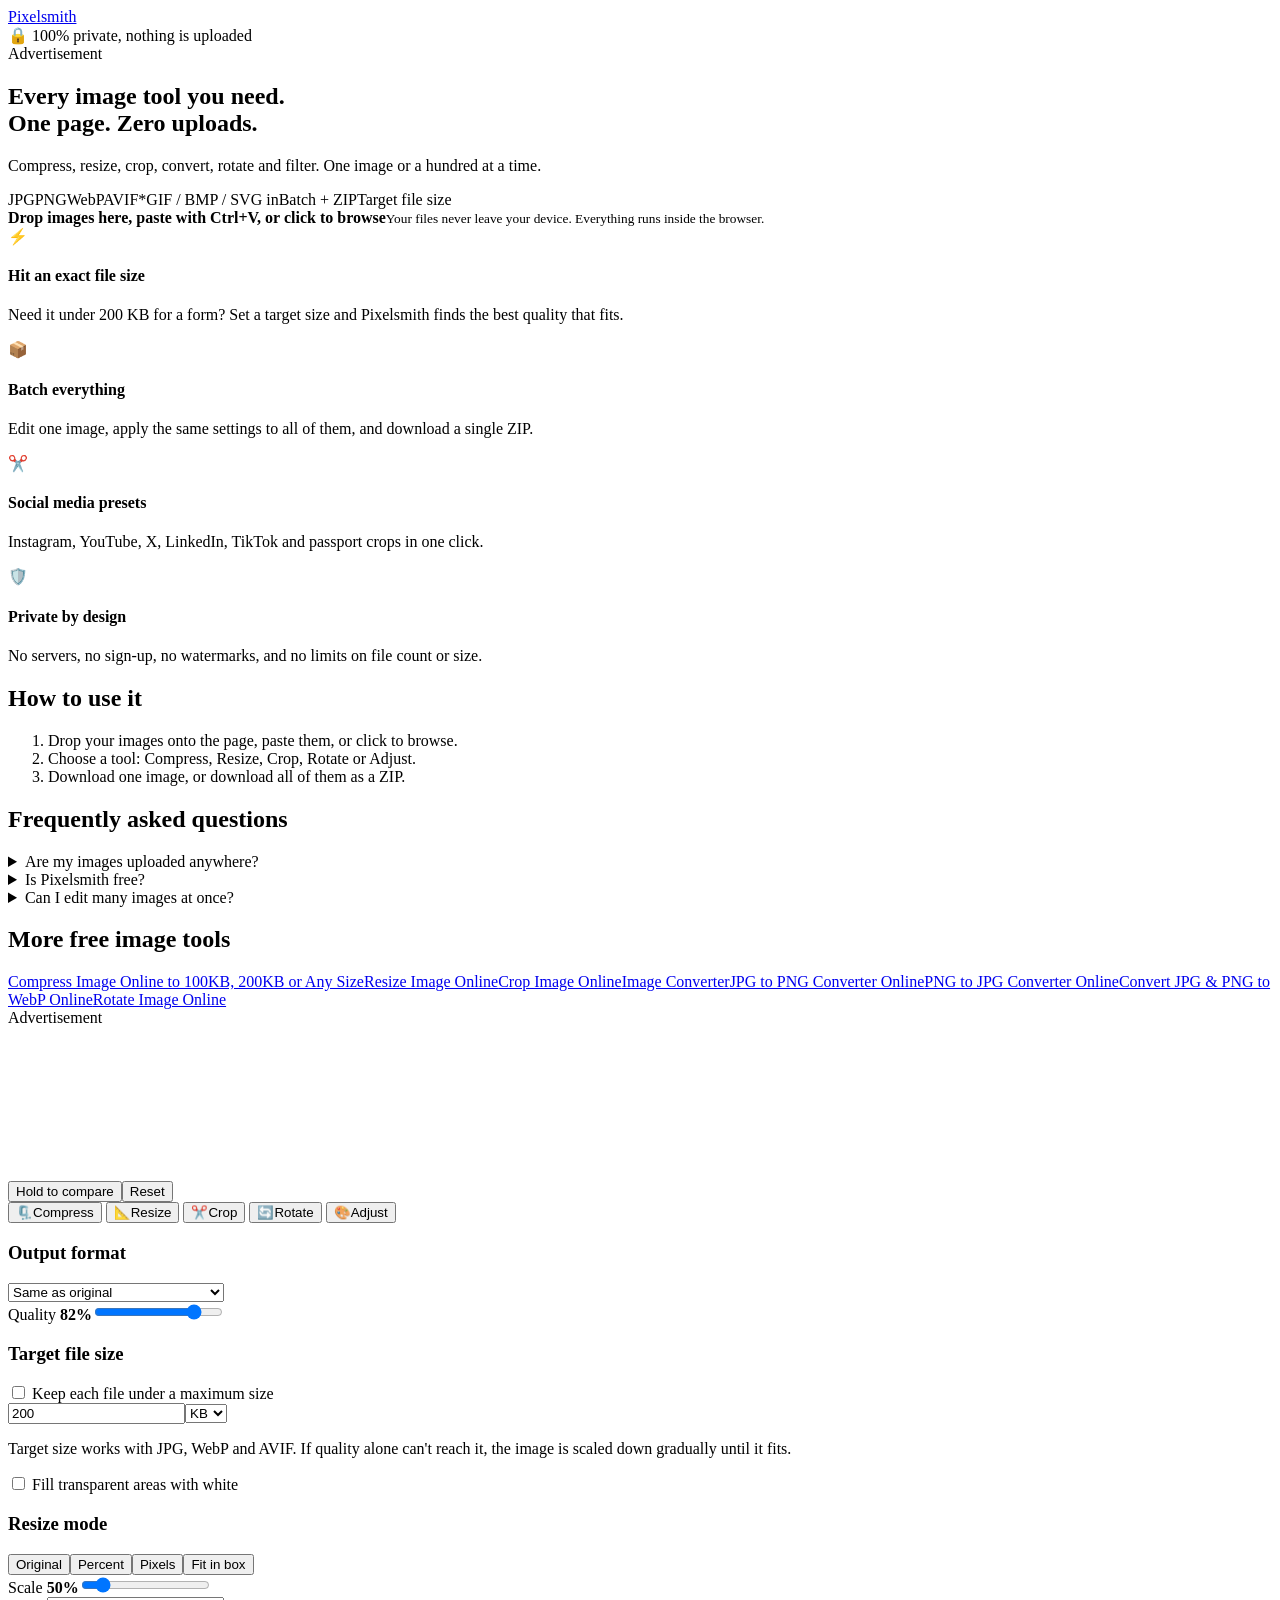
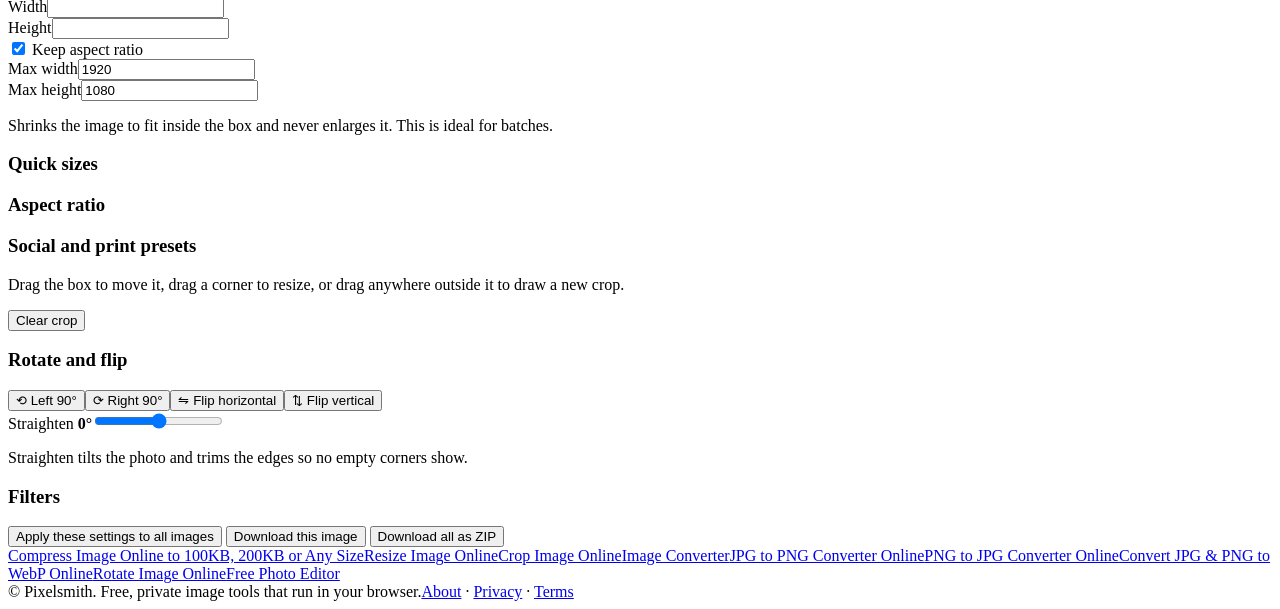
==== index.html @ 9caa8d29 "Publish pixelsmith static site" ====
<!DOCTYPE html>
<html lang="en">
<head>
<meta charset="UTF-8">
<meta name="viewport" content="width=device-width, initial-scale=1">
<meta http-equiv="Content-Security-Policy" content="default-src 'none'; script-src 'self'; style-src 'self'; img-src 'self' blob: data:; font-src 'self'; connect-src 'self' blob:; manifest-src 'self'; frame-src 'none'; base-uri 'none'; form-action 'none'; object-src 'none'; upgrade-insecure-requests">
<meta name="referrer" content="strict-origin-when-cross-origin">
<link rel="icon" href="/pixelsmith/favicon.svg" type="image/svg+xml">
<link rel="icon" href="data:image/svg+xml,<svg xmlns=%22http://www.w3.org/2000/svg%22 viewBox=%220 0 32 32%22><defs><linearGradient id=%22g%22><stop stop-color=%22%238b5cf6%22/><stop offset=%221%22 stop-color=%22%2322d3ee%22/></linearGradient></defs><rect width=%2232%22 height=%2232%22 rx=%228%22 fill=%22url(%23g)%22/></svg>">
<title>Pixelsmith: Free Online Image Compressor, Resizer &amp; Converter</title>
<meta name="description" content="Compress, resize, crop and convert JPG, PNG, WebP and AVIF images for free. Batch edit with ZIP download and hit an exact file size. Nothing is uploaded.">
<link rel="canonical" href="https://cinch2108.github.io/pixelsmith/">
<meta name="robots" content="index,follow,max-image-preview:large">
<meta name="theme-color" content="#0b0d17">
<meta property="og:type" content="website"><meta property="og:site_name" content="Pixelsmith">
<meta property="og:title" content="Pixelsmith: Free Online Image Compressor, Resizer &amp; Converter"><meta property="og:description" content="Compress, resize, crop and convert JPG, PNG, WebP and AVIF images for free. Batch edit with ZIP download and hit an exact file size. Nothing is uploaded.">
<meta property="og:url" content="https://cinch2108.github.io/pixelsmith/"><meta property="og:image" content="https://cinch2108.github.io/pixelsmith/og.png"><meta property="og:image:width" content="1200"><meta property="og:image:height" content="630">
<meta name="twitter:card" content="summary_large_image"><meta name="twitter:title" content="Pixelsmith: Free Online Image Compressor, Resizer &amp; Converter"><meta name="twitter:description" content="Compress, resize, crop and convert JPG, PNG, WebP and AVIF images for free. Batch edit with ZIP download and hit an exact file size. Nothing is uploaded."><meta name="twitter:image" content="https://cinch2108.github.io/pixelsmith/og.png">
<script type="application/ld+json">{"@context":"https://schema.org","@type":"WebSite","name":"Pixelsmith","url":"https://cinch2108.github.io/pixelsmith/"}</script>
<script type="application/ld+json">{"@context":"https://schema.org","@type":"WebApplication","name":"Pixelsmith","url":"https://cinch2108.github.io/pixelsmith/","applicationCategory":"MultimediaApplication","operatingSystem":"Any","browserRequirements":"Requires a modern web browser","description":"Compress, resize, crop and convert JPG, PNG, WebP and AVIF images for free. Batch edit with ZIP download and hit an exact file size. Nothing is uploaded.","offers":{"@type":"Offer","price":"0","priceCurrency":"USD"}}</script>
<script type="application/ld+json">{"@context":"https://schema.org","@type":"FAQPage","mainEntity":[{"@type":"Question","name":"Are my images uploaded anywhere?","acceptedAnswer":{"@type":"Answer","text":"No. Pixelsmith processes every image inside your browser using your own device, so your photos are never sent to a server."}},{"@type":"Question","name":"Is Pixelsmith free?","acceptedAnswer":{"@type":"Answer","text":"Yes. There's no sign-up, no watermark, and no limit on how many images you can process."}},{"@type":"Question","name":"Can I edit many images at once?","acceptedAnswer":{"@type":"Answer","text":"Yes. Add as many images as you like, edit one, click \"Apply these settings to all images\", and download them all as a single ZIP file."}}]}</script>
<script type="application/ld+json">{"@context":"https://schema.org","@type":"HowTo","name":"How to edit images with Pixelsmith","step":[{"@type":"HowToStep","position":1,"text":"Drop your images onto the page, paste them, or click to browse."},{"@type":"HowToStep","position":2,"text":"Choose a tool: Compress, Resize, Crop, Rotate or Adjust."},{"@type":"HowToStep","position":3,"text":"Download one image, or download all of them as a ZIP."}]}</script>
<link rel="stylesheet" href="/pixelsmith/styles.css">
</head>
<body data-base="/pixelsmith">
<header><a class="logo" href="/pixelsmith/"><i></i>Pixelsmith</a><div class="hdr-r"><span class="badge">🔒 100% private, nothing is uploaded</span><button class="btn sm ghost" id="addMore" type="button" hidden>+ Add images</button></div></header>
<div class="ad ad-leader" data-slot="top-leaderboard"><span>Advertisement</span></div>

<section id="landing">
  <div class="hero">
    <h1>Every image tool you need.<br><span>One page. Zero uploads.</span></h1>
    <p>Compress, resize, crop, convert, rotate and filter. One image or a hundred at a time.</p>
    <div class="chips"><span>JPG</span><span>PNG</span><span>WebP</span><span>AVIF*</span><span>GIF / BMP / SVG in</span><span>Batch + ZIP</span><span>Target file size</span></div>
    <div id="drop"><b>Drop images here, paste with Ctrl+V, or click to browse</b><small>Your files never leave your device. Everything runs inside the browser.</small></div>
  </div>
  <div class="features">
    <div class="card"><div class="ic">⚡</div><h4>Hit an exact file size</h4><p>Need it under 200 KB for a form? Set a target size and Pixelsmith finds the best quality that fits.</p></div>
    <div class="card"><div class="ic">📦</div><h4>Batch everything</h4><p>Edit one image, apply the same settings to all of them, and download a single ZIP.</p></div>
    <div class="card"><div class="ic">✂️</div><h4>Social media presets</h4><p>Instagram, YouTube, X, LinkedIn, TikTok and passport crops in one click.</p></div>
    <div class="card"><div class="ic">🛡️</div><h4>Private by design</h4><p>No servers, no sign-up, no watermarks, and no limits on file count or size.</p></div>
  </div>
<article class="seo">
<h2>How to use it</h2><ol><li>Drop your images onto the page, paste them, or click to browse.</li><li>Choose a tool: Compress, Resize, Crop, Rotate or Adjust.</li><li>Download one image, or download all of them as a ZIP.</li></ol>
<h2>Frequently asked questions</h2><details><summary>Are my images uploaded anywhere?</summary><p>No. Pixelsmith processes every image inside your browser using your own device, so your photos are never sent to a server.</p></details><details><summary>Is Pixelsmith free?</summary><p>Yes. There's no sign-up, no watermark, and no limit on how many images you can process.</p></details><details><summary>Can I edit many images at once?</summary><p>Yes. Add as many images as you like, edit one, click &quot;Apply these settings to all images&quot;, and download them all as a single ZIP file.</p></details>
<h2>More free image tools</h2><div class="rel"><a href="/pixelsmith/compress-image/">Compress Image Online to 100KB, 200KB or Any Size</a><a href="/pixelsmith/resize-image/">Resize Image Online</a><a href="/pixelsmith/crop-image/">Crop Image Online</a><a href="/pixelsmith/convert-image/">Image Converter</a><a href="/pixelsmith/jpg-to-png/">JPG to PNG Converter Online</a><a href="/pixelsmith/png-to-jpg/">PNG to JPG Converter Online</a><a href="/pixelsmith/webp-converter/">Convert JPG &amp; PNG to WebP Online</a><a href="/pixelsmith/rotate-image/">Rotate Image Online</a></div>
</article>
<div class="ad ad-rect" data-slot="below-content"><span>Advertisement</span></div>
</section>

<main id="app">
  <aside id="list" class="card"></aside>
  <section id="stage" class="card">
    <div id="view"><div id="wrap"><canvas id="cv"></canvas><div id="crop"><i class="h nw" data-h="nw"></i><i class="h ne" data-h="ne"></i><i class="h sw" data-h="sw"></i><i class="h se" data-h="se"></i></div></div></div>
    <div id="bar">
      <div class="stat" id="dims"></div>
      <div class="stat" id="sizes"></div>
      <div class="bar-r"><button class="btn sm ghost" id="compare">Hold to compare</button><button class="btn sm ghost" id="reset">Reset</button></div>
    </div>
  </section>
  <aside id="side" class="card">
    <div class="tabs">
      <button data-t="compress" class="on"><span>🗜️</span>Compress</button>
      <button data-t="resize"><span>📐</span>Resize</button>
      <button data-t="crop"><span>✂️</span>Crop</button>
      <button data-t="rotate"><span>🔄</span>Rotate</button>
      <button data-t="adjust"><span>🎨</span>Adjust</button>
    </div>
    <div class="pane on" id="p-compress">
      <h3>Output format</h3>
      <div class="row"><select id="fmt"><option value="auto">Same as original</option><option value="image/jpeg">JPG</option><option value="image/png">PNG</option><option value="image/webp">WebP</option><option value="image/avif">AVIF (if your browser supports it)</option></select></div>
      <div class="row" id="qrow"><label>Quality <b id="qv">82%</b></label><input type="range" id="q" min="5" max="100" value="82"></div>
      <h3>Target file size</h3>
      <label class="chk"><input type="checkbox" id="tOn"> Keep each file under a maximum size</label>
      <div class="row grid2"><input type="number" id="tKB" value="200" min="5"><select id="tUnit"><option value="1">KB</option><option value="1024">MB</option></select></div>
      <p class="hint">Target size works with JPG, WebP and AVIF. If quality alone can't reach it, the image is scaled down gradually until it fits.</p>
      <label class="chk mt12"><input type="checkbox" id="bg"> Fill transparent areas with white</label>
    </div>
    <div class="pane" id="p-resize">
      <h3>Resize mode</h3>
      <div class="seg row" id="rmode"><button class="btn sm ghost on" data-m="none">Original</button><button class="btn sm ghost" data-m="pct">Percent</button><button class="btn sm ghost" data-m="px">Pixels</button><button class="btn sm ghost" data-m="fit">Fit in box</button></div>
      <div class="row" id="r-pct"><label>Scale <b id="pv">50%</b></label><input type="range" id="pct" min="1" max="400" value="50"></div>
      <div id="r-px">
        <div class="row grid2"><div><label>Width</label><input type="number" id="w" min="1"></div><div><label>Height</label><input type="number" id="h" min="1"></div></div>
        <label class="chk"><input type="checkbox" id="lock" checked> Keep aspect ratio</label>
      </div>
      <div id="r-fit"><div class="row grid2"><div><label>Max width</label><input type="number" id="fw" value="1920"></div><div><label>Max height</label><input type="number" id="fh" value="1080"></div></div><p class="hint">Shrinks the image to fit inside the box and never enlarges it. This is ideal for batches.</p></div>
      <h3 class="mt8">Quick sizes</h3>
      <div class="presets" id="sizePresets"></div>
    </div>
    <div class="pane" id="p-crop">
      <h3>Aspect ratio</h3>
      <div class="presets" id="aspects"></div>
      <h3 class="mt18">Social and print presets</h3>
      <div class="presets" id="social"></div>
      <p class="hint mt12">Drag the box to move it, drag a corner to resize, or drag anywhere outside it to draw a new crop.</p>
      <button class="btn sm ghost" id="cropReset" type="button">Clear crop</button>
    </div>
    <div class="pane" id="p-rotate">
      <h3>Rotate and flip</h3>
      <div class="grid2 row"><button class="btn ghost" id="rl">⟲ Left 90°</button><button class="btn ghost" id="rr">⟳ Right 90°</button><button class="btn ghost" id="fh2">⇋ Flip horizontal</button><button class="btn ghost" id="fv">⇅ Flip vertical</button></div>
      <div class="row"><label>Straighten <b id="sv">0°</b></label><input type="range" id="str" min="-45" max="45" step="0.5" value="0"></div>
      <p class="hint">Straighten tilts the photo and trims the edges so no empty corners show.</p>
    </div>
    <div class="pane" id="p-adjust">
      <h3>Filters</h3>
      <div class="presets row" id="looks"></div>
      <div id="sliders"></div>
    </div>
    <div class="foot">
      <button class="btn ghost" id="applyAll">Apply these settings to all images</button>
      <button class="btn" id="dl">Download this image</button>
      <button class="btn cyan" id="dlAll" type="button">Download all as ZIP</button>
    </div>
  </aside>
</main>
<nav class="allnav" aria-label="All image tools"><a href="/pixelsmith/compress-image/">Compress Image Online to 100KB, 200KB or Any Size</a><a href="/pixelsmith/resize-image/">Resize Image Online</a><a href="/pixelsmith/crop-image/">Crop Image Online</a><a href="/pixelsmith/convert-image/">Image Converter</a><a href="/pixelsmith/jpg-to-png/">JPG to PNG Converter Online</a><a href="/pixelsmith/png-to-jpg/">PNG to JPG Converter Online</a><a href="/pixelsmith/webp-converter/">Convert JPG &amp; PNG to WebP Online</a><a href="/pixelsmith/rotate-image/">Rotate Image Online</a><a href="/pixelsmith/photo-filters/">Free Photo Editor</a></nav>
<footer><span>© <span id="year"></span> Pixelsmith. Free, private image tools that run in your browser.</span><span><a href="/pixelsmith/about/">About</a> · <a href="/pixelsmith/privacy/">Privacy</a> · <a href="/pixelsmith/terms/">Terms</a></span></footer>
<input type="file" id="file" accept="image/*" multiple hidden>
<div id="toast"></div>

<script src="/pixelsmith/app.js"></script>
<script src="/pixelsmith/consent.js"></script>
</body>
</html>
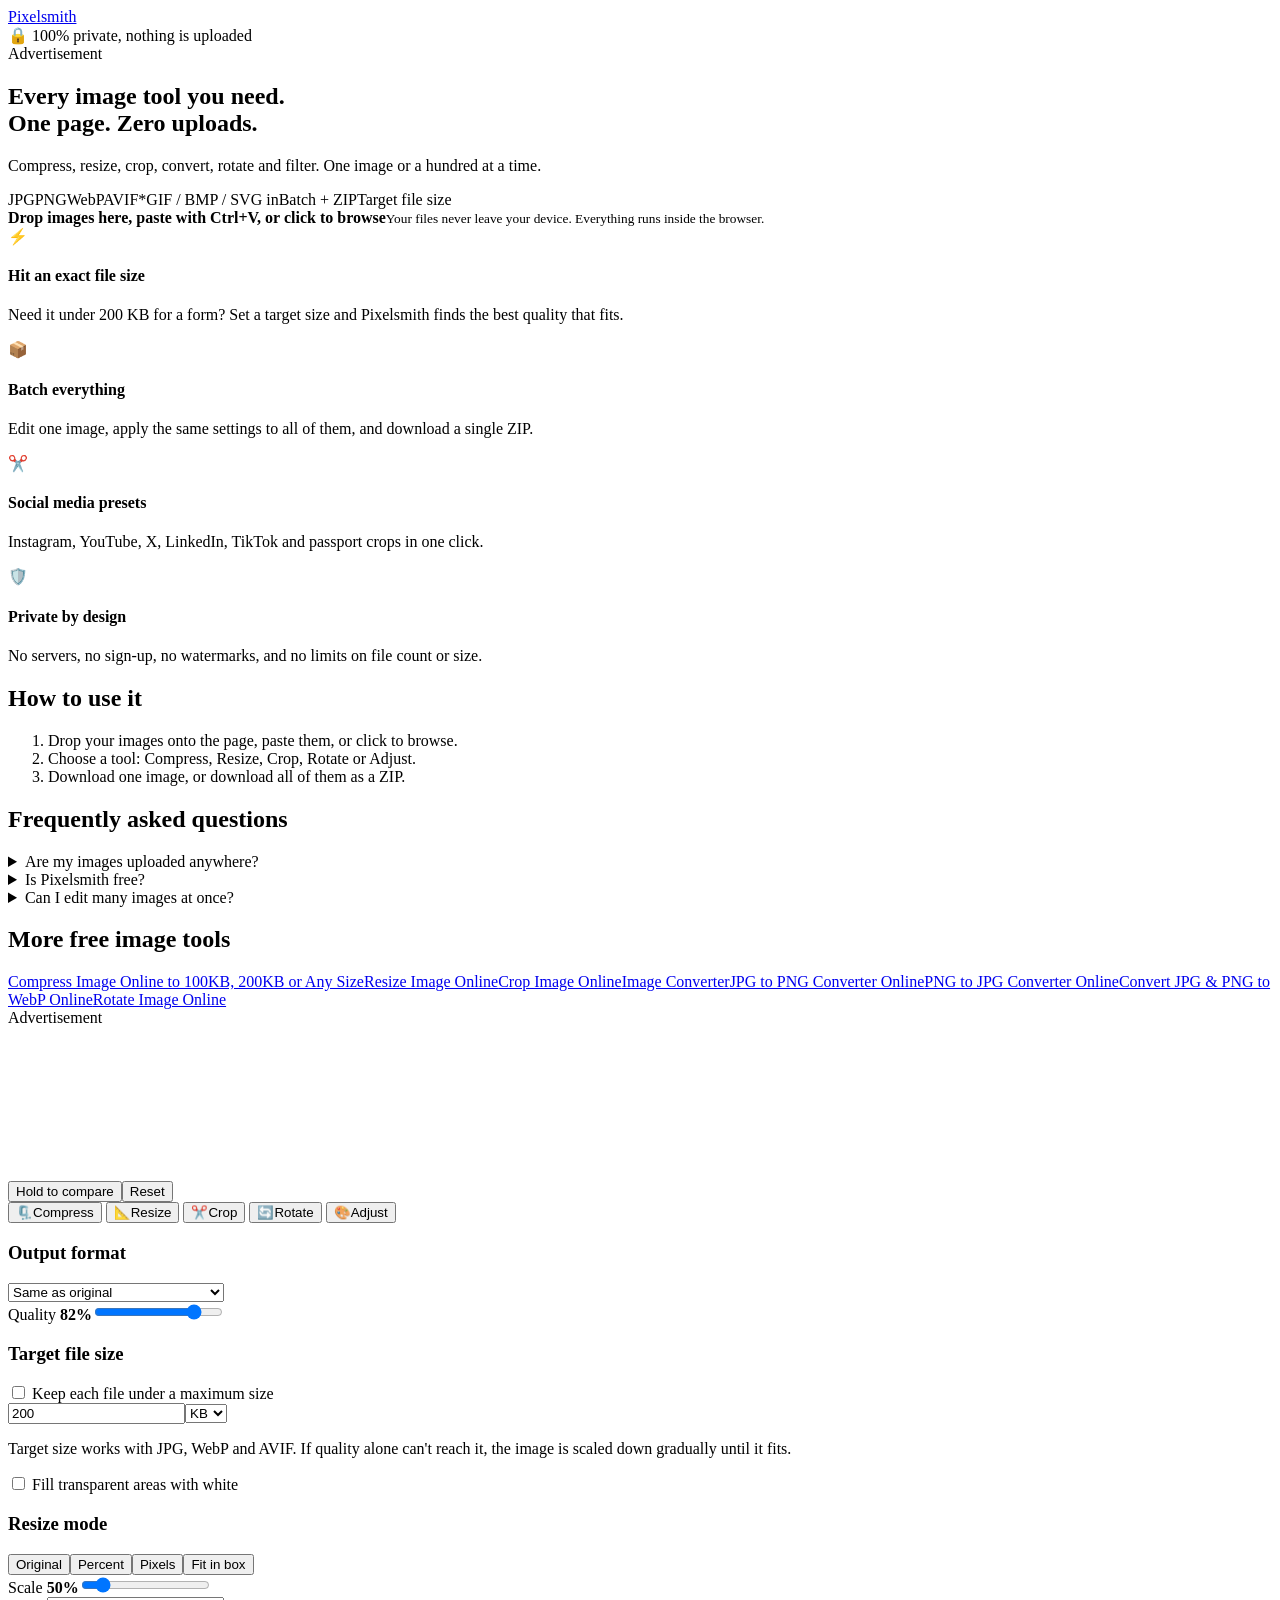
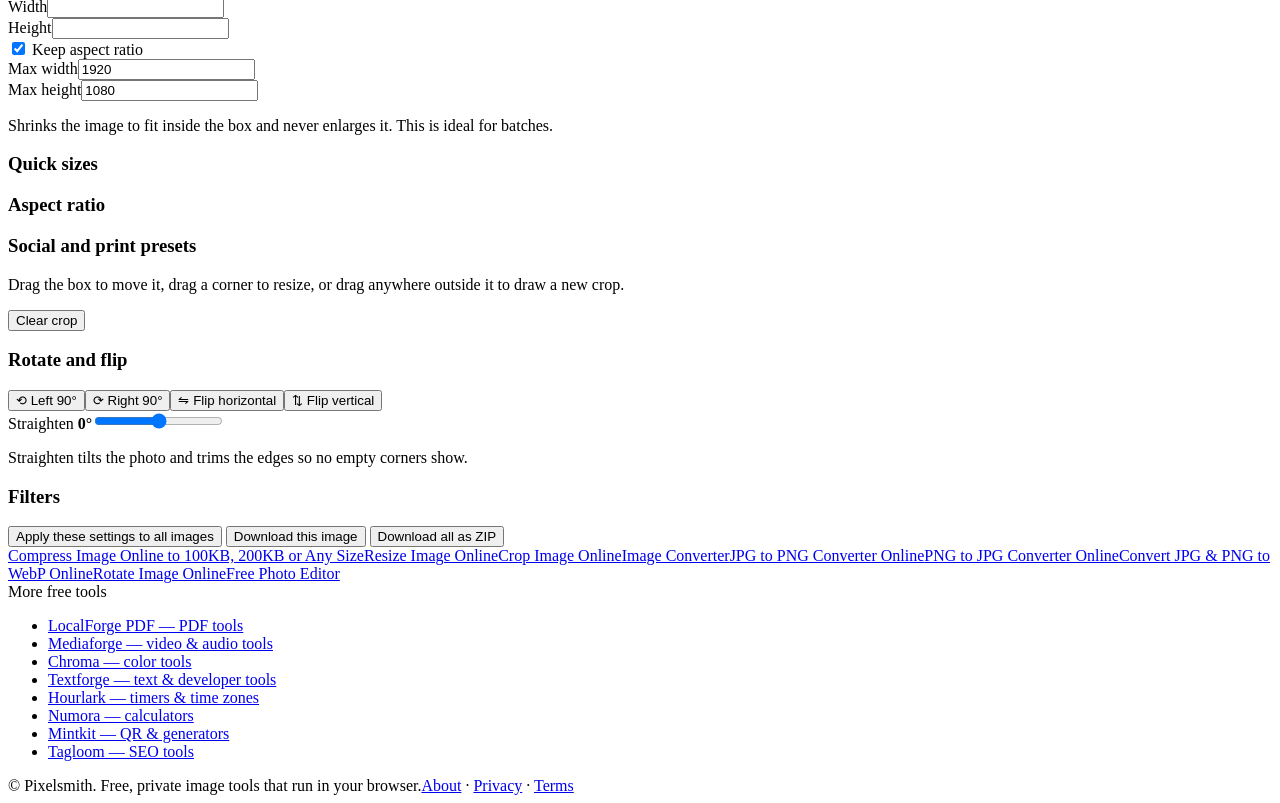
==== commit a3a06ee1: "Add 'More free tools' footer links" ====
--- a/index.html
+++ b/index.html
@@ -114,7 +114,9 @@
   </aside>
 </main>
 <nav class="allnav" aria-label="All image tools"><a href="/pixelsmith/compress-image/">Compress Image Online to 100KB, 200KB or Any Size</a><a href="/pixelsmith/resize-image/">Resize Image Online</a><a href="/pixelsmith/crop-image/">Crop Image Online</a><a href="/pixelsmith/convert-image/">Image Converter</a><a href="/pixelsmith/jpg-to-png/">JPG to PNG Converter Online</a><a href="/pixelsmith/png-to-jpg/">PNG to JPG Converter Online</a><a href="/pixelsmith/webp-converter/">Convert JPG &amp; PNG to WebP Online</a><a href="/pixelsmith/rotate-image/">Rotate Image Online</a><a href="/pixelsmith/photo-filters/">Free Photo Editor</a></nav>
-<footer><span>© <span id="year"></span> Pixelsmith. Free, private image tools that run in your browser.</span><span><a href="/pixelsmith/about/">About</a> · <a href="/pixelsmith/privacy/">Privacy</a> · <a href="/pixelsmith/terms/">Terms</a></span></footer>
+<footer>
+<nav class="moretools" aria-label="More free tools"><span class="mt-h">More free tools</span><ul><li><a href="https://cinch2108.github.io/">LocalForge PDF — PDF tools</a></li><li><a href="https://cinch2108.github.io/mediaforge/">Mediaforge — video &amp; audio tools</a></li><li><a href="https://cinch2108.github.io/chroma/">Chroma — color tools</a></li><li><a href="https://cinch2108.github.io/textforge/">Textforge — text &amp; developer tools</a></li><li><a href="https://cinch2108.github.io/hourlark/">Hourlark — timers &amp; time zones</a></li><li><a href="https://cinch2108.github.io/numora/">Numora — calculators</a></li><li><a href="https://cinch2108.github.io/mintkit/">Mintkit — QR &amp; generators</a></li><li><a href="https://cinch2108.github.io/tagloom/">Tagloom — SEO tools</a></li></ul></nav>
+<span>© <span id="year"></span> Pixelsmith. Free, private image tools that run in your browser.</span><span><a href="/pixelsmith/about/">About</a> · <a href="/pixelsmith/privacy/">Privacy</a> · <a href="/pixelsmith/terms/">Terms</a></span></footer>
 <input type="file" id="file" accept="image/*" multiple hidden>
 <div id="toast"></div>
 
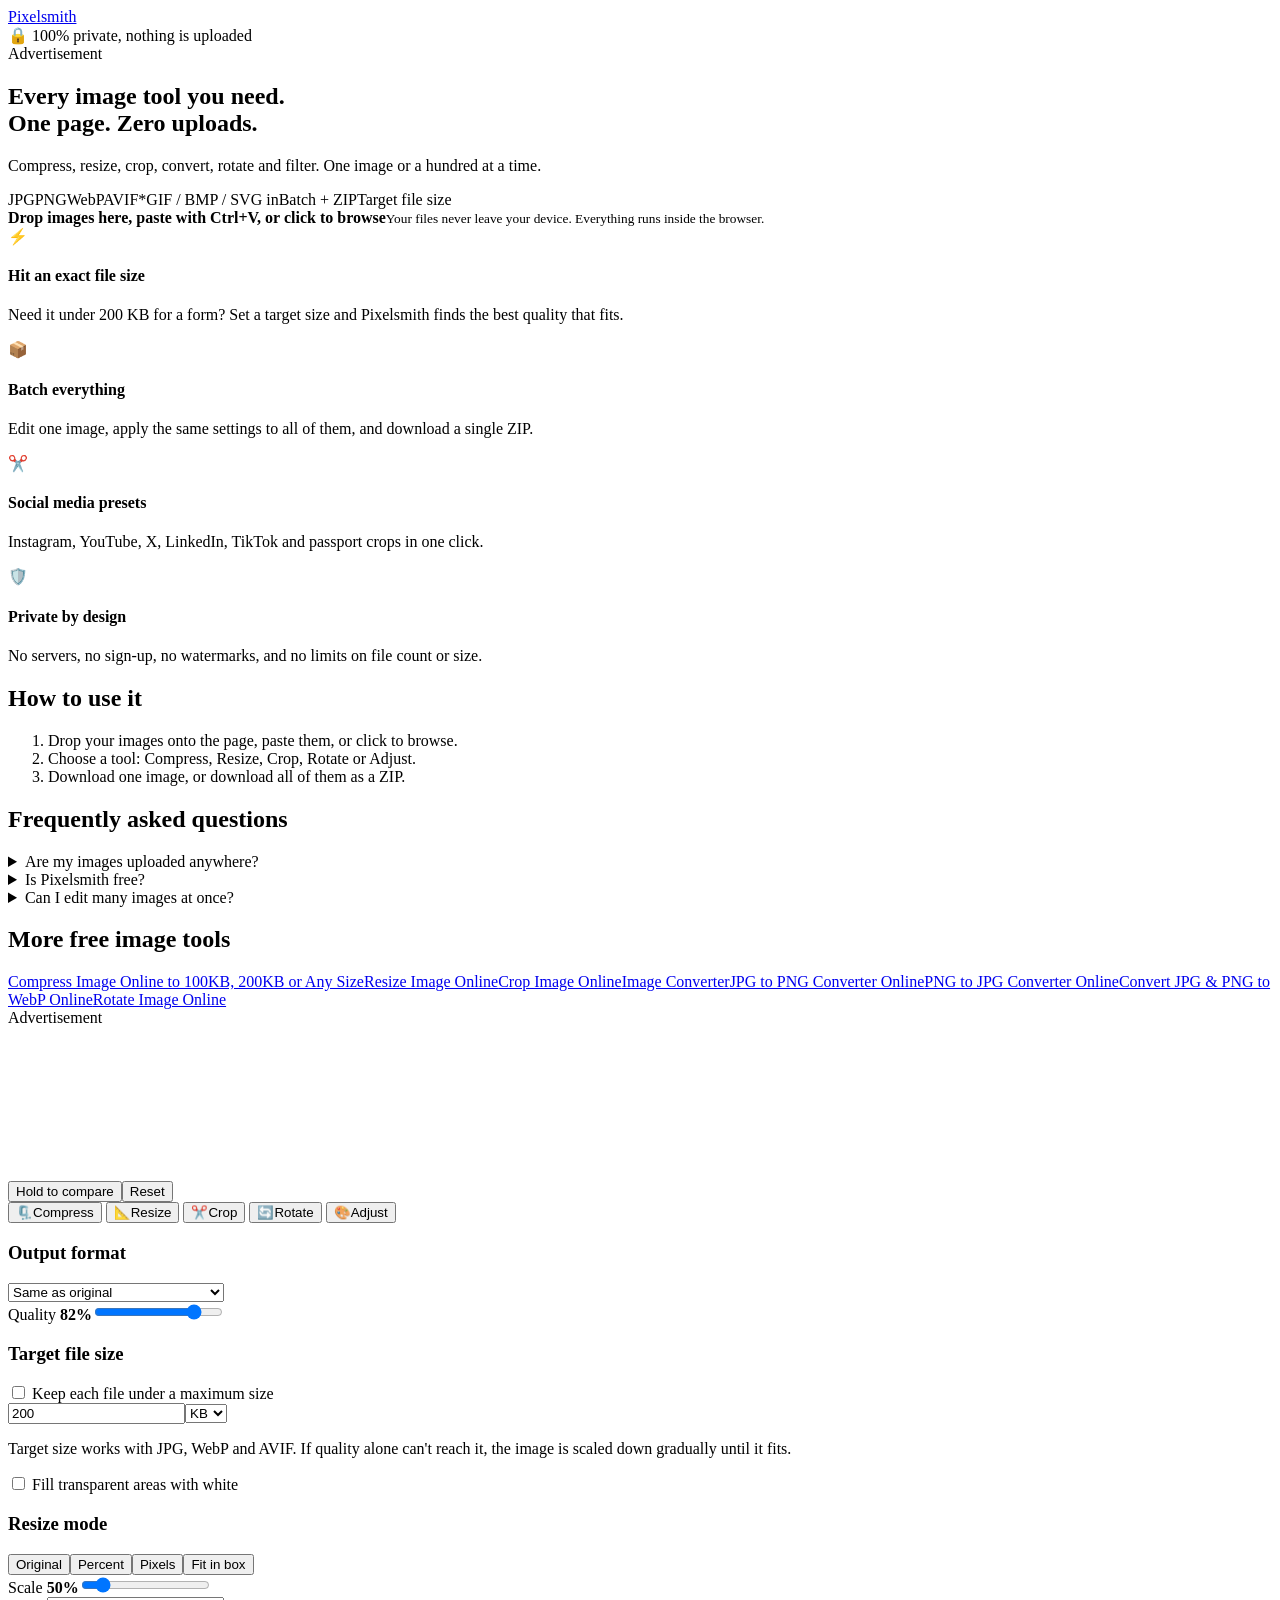
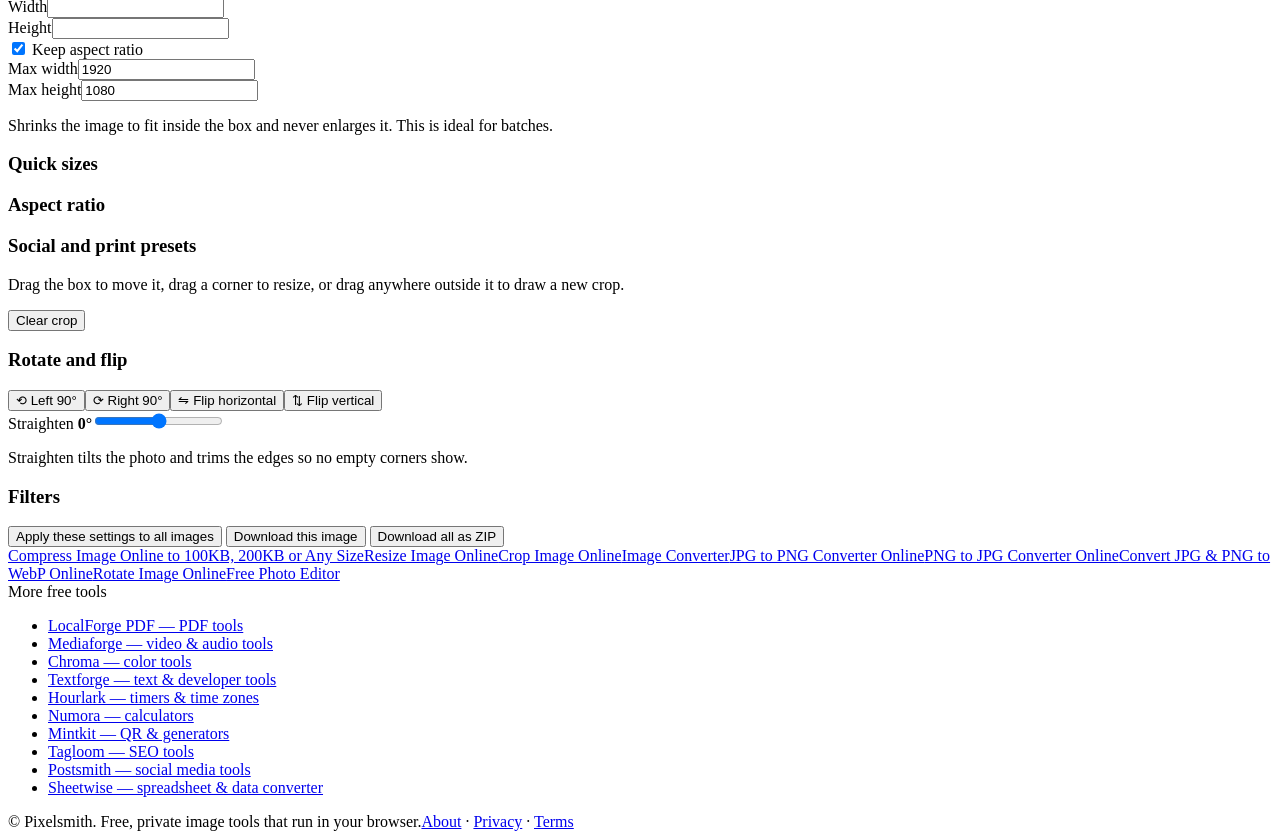
==== commit 8d53de87: "Footer: add Postsmith and Sheetwise to More free tools" ====
--- a/index.html
+++ b/index.html
@@ -115,7 +115,7 @@
 </main>
 <nav class="allnav" aria-label="All image tools"><a href="/pixelsmith/compress-image/">Compress Image Online to 100KB, 200KB or Any Size</a><a href="/pixelsmith/resize-image/">Resize Image Online</a><a href="/pixelsmith/crop-image/">Crop Image Online</a><a href="/pixelsmith/convert-image/">Image Converter</a><a href="/pixelsmith/jpg-to-png/">JPG to PNG Converter Online</a><a href="/pixelsmith/png-to-jpg/">PNG to JPG Converter Online</a><a href="/pixelsmith/webp-converter/">Convert JPG &amp; PNG to WebP Online</a><a href="/pixelsmith/rotate-image/">Rotate Image Online</a><a href="/pixelsmith/photo-filters/">Free Photo Editor</a></nav>
 <footer>
-<nav class="moretools" aria-label="More free tools"><span class="mt-h">More free tools</span><ul><li><a href="https://cinch2108.github.io/">LocalForge PDF — PDF tools</a></li><li><a href="https://cinch2108.github.io/mediaforge/">Mediaforge — video &amp; audio tools</a></li><li><a href="https://cinch2108.github.io/chroma/">Chroma — color tools</a></li><li><a href="https://cinch2108.github.io/textforge/">Textforge — text &amp; developer tools</a></li><li><a href="https://cinch2108.github.io/hourlark/">Hourlark — timers &amp; time zones</a></li><li><a href="https://cinch2108.github.io/numora/">Numora — calculators</a></li><li><a href="https://cinch2108.github.io/mintkit/">Mintkit — QR &amp; generators</a></li><li><a href="https://cinch2108.github.io/tagloom/">Tagloom — SEO tools</a></li></ul></nav>
+<nav class="moretools" aria-label="More free tools"><span class="mt-h">More free tools</span><ul><li><a href="https://cinch2108.github.io/">LocalForge PDF — PDF tools</a></li><li><a href="https://cinch2108.github.io/mediaforge/">Mediaforge — video &amp; audio tools</a></li><li><a href="https://cinch2108.github.io/chroma/">Chroma — color tools</a></li><li><a href="https://cinch2108.github.io/textforge/">Textforge — text &amp; developer tools</a></li><li><a href="https://cinch2108.github.io/hourlark/">Hourlark — timers &amp; time zones</a></li><li><a href="https://cinch2108.github.io/numora/">Numora — calculators</a></li><li><a href="https://cinch2108.github.io/mintkit/">Mintkit — QR &amp; generators</a></li><li><a href="https://cinch2108.github.io/tagloom/">Tagloom — SEO tools</a></li><li><a href="https://cinch2108.github.io/postsmith/">Postsmith — social media tools</a></li><li><a href="https://cinch2108.github.io/datakit/">Sheetwise — spreadsheet &amp; data converter</a></li></ul></nav>
 <span>© <span id="year"></span> Pixelsmith. Free, private image tools that run in your browser.</span><span><a href="/pixelsmith/about/">About</a> · <a href="/pixelsmith/privacy/">Privacy</a> · <a href="/pixelsmith/terms/">Terms</a></span></footer>
 <input type="file" id="file" accept="image/*" multiple hidden>
 <div id="toast"></div>
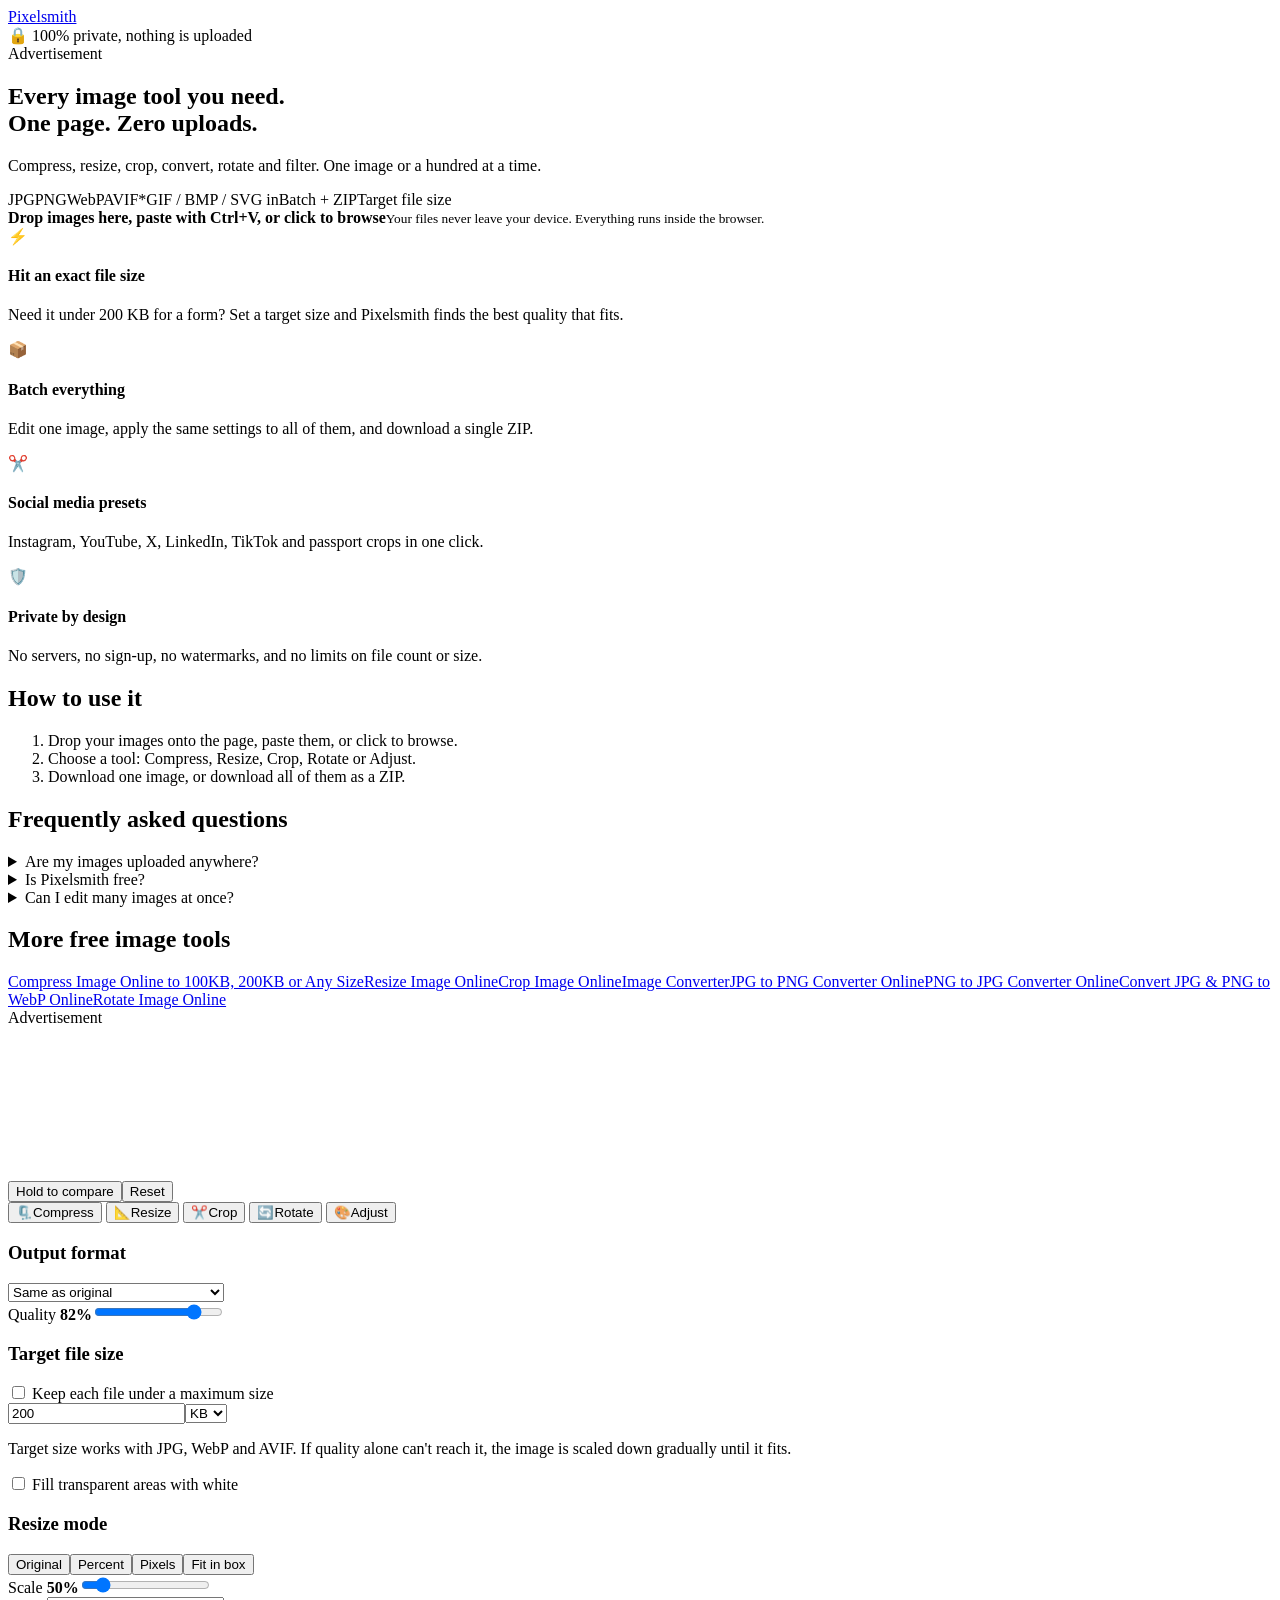
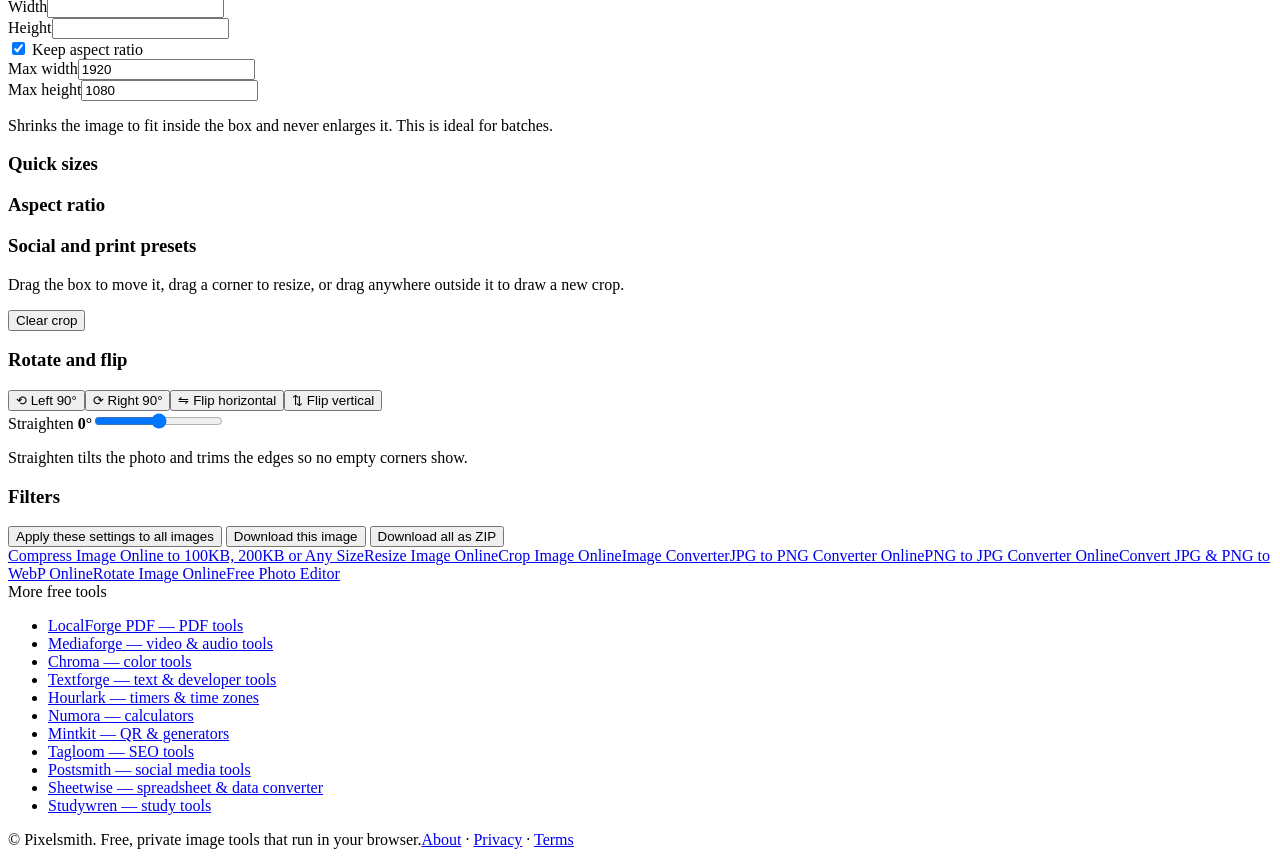
==== commit b8113598: "Footer: add Studywren to More free tools" ====
--- a/index.html
+++ b/index.html
@@ -115,7 +115,7 @@
 </main>
 <nav class="allnav" aria-label="All image tools"><a href="/pixelsmith/compress-image/">Compress Image Online to 100KB, 200KB or Any Size</a><a href="/pixelsmith/resize-image/">Resize Image Online</a><a href="/pixelsmith/crop-image/">Crop Image Online</a><a href="/pixelsmith/convert-image/">Image Converter</a><a href="/pixelsmith/jpg-to-png/">JPG to PNG Converter Online</a><a href="/pixelsmith/png-to-jpg/">PNG to JPG Converter Online</a><a href="/pixelsmith/webp-converter/">Convert JPG &amp; PNG to WebP Online</a><a href="/pixelsmith/rotate-image/">Rotate Image Online</a><a href="/pixelsmith/photo-filters/">Free Photo Editor</a></nav>
 <footer>
-<nav class="moretools" aria-label="More free tools"><span class="mt-h">More free tools</span><ul><li><a href="https://cinch2108.github.io/">LocalForge PDF — PDF tools</a></li><li><a href="https://cinch2108.github.io/mediaforge/">Mediaforge — video &amp; audio tools</a></li><li><a href="https://cinch2108.github.io/chroma/">Chroma — color tools</a></li><li><a href="https://cinch2108.github.io/textforge/">Textforge — text &amp; developer tools</a></li><li><a href="https://cinch2108.github.io/hourlark/">Hourlark — timers &amp; time zones</a></li><li><a href="https://cinch2108.github.io/numora/">Numora — calculators</a></li><li><a href="https://cinch2108.github.io/mintkit/">Mintkit — QR &amp; generators</a></li><li><a href="https://cinch2108.github.io/tagloom/">Tagloom — SEO tools</a></li><li><a href="https://cinch2108.github.io/postsmith/">Postsmith — social media tools</a></li><li><a href="https://cinch2108.github.io/datakit/">Sheetwise — spreadsheet &amp; data converter</a></li></ul></nav>
+<nav class="moretools" aria-label="More free tools"><span class="mt-h">More free tools</span><ul><li><a href="https://cinch2108.github.io/">LocalForge PDF — PDF tools</a></li><li><a href="https://cinch2108.github.io/mediaforge/">Mediaforge — video &amp; audio tools</a></li><li><a href="https://cinch2108.github.io/chroma/">Chroma — color tools</a></li><li><a href="https://cinch2108.github.io/textforge/">Textforge — text &amp; developer tools</a></li><li><a href="https://cinch2108.github.io/hourlark/">Hourlark — timers &amp; time zones</a></li><li><a href="https://cinch2108.github.io/numora/">Numora — calculators</a></li><li><a href="https://cinch2108.github.io/mintkit/">Mintkit — QR &amp; generators</a></li><li><a href="https://cinch2108.github.io/tagloom/">Tagloom — SEO tools</a></li><li><a href="https://cinch2108.github.io/postsmith/">Postsmith — social media tools</a></li><li><a href="https://cinch2108.github.io/datakit/">Sheetwise — spreadsheet &amp; data converter</a></li><li><a href="https://cinch2108.github.io/studywren/">Studywren — study tools</a></li></ul></nav>
 <span>© <span id="year"></span> Pixelsmith. Free, private image tools that run in your browser.</span><span><a href="/pixelsmith/about/">About</a> · <a href="/pixelsmith/privacy/">Privacy</a> · <a href="/pixelsmith/terms/">Terms</a></span></footer>
 <input type="file" id="file" accept="image/*" multiple hidden>
 <div id="toast"></div>
